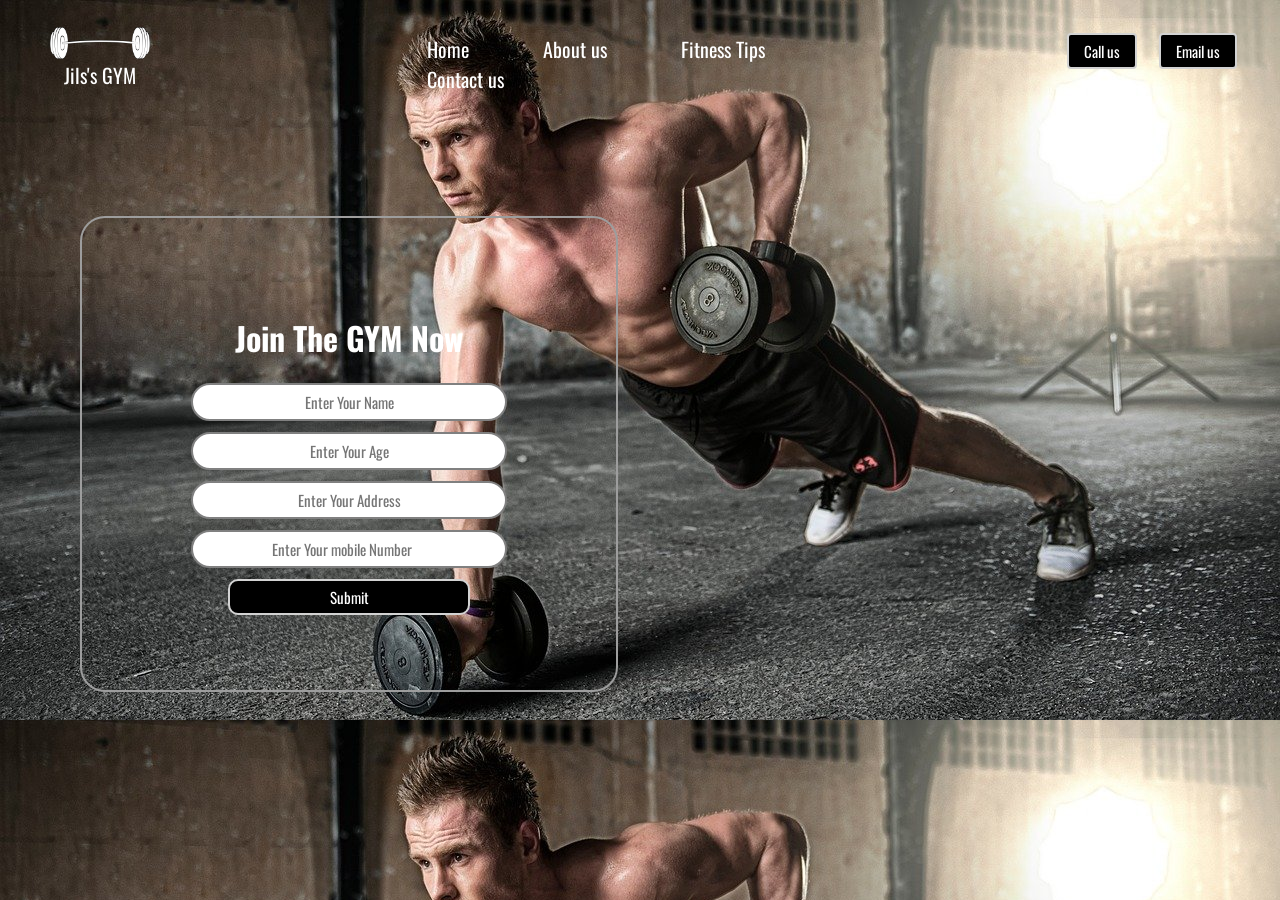
==== GYM WEBSITE.html @ 704a6019 "Add files via upload" ====
<!DOCTYPE html>
<html lang="en">

<head>
    <meta charset="UTF-8">
    <meta http-equiv="X-UA-Compatible" content="IE=edge">
    <meta name="viewport" content="width=device-width, initial-scale=1.0">
    <link rel="stylesheet" href="STYLE.css">
    <link href="https://fonts.googleapis.com/css2?family=Oswald&display=swap" rel="stylesheet">
    <title>Jils's Fitness GYM</title>
</head>

<body>
    <header class="header">
        <!-- left for logo -->
        <div class="left">
            <img src="img3.png" alt="">
            <div>Jils's GYM</div>
        </div>
        <!-- navigation -->
        <div class="center">
            <ul class="navbar">
                <li><a href="#" class="active">Home</a></li>
                <li><a href="#">About us</a></li>
                <li><a href="#">Fitness Tips</a></li>
                <li><a href="#">Contact us</a></li>
            </ul>

        </div>
        <!-- right for bottons -->
        <div class="right">
            <button class="btn">Call us</button>
            <button class="btn">Email us</button>
        </div>
    </header>
    <div class="container">
        <h1>Join The GYM Now</h1>
        <form action="noaction.php">
            <div class="form-group">
                <input type="text" name="" placeholder="Enter Your Name">
            </div>
            <div class="form-group">
                <input type="text" name="" placeholder="Enter Your Age">
            </div>
            <div class="form-group">
                <input type="text" name="" placeholder="Enter Your Address">
            </div>
            <div class="form-group">
                <input type="number" name="" placeholder="Enter Your mobile Number">
            </div>
            <button class="btn">Submit</button>
            <!-- <button class="btn">Reset</button> -->
        </form>
    </div>
</body>

</html>
---- STYLE.css ----
body {
    color: white;
    margin: 0px;
    padding: 0px;
    background-image: url('img2.jpg');
    font-family: 'Oswald', sans-serif;
}

.left {
    color: white;
    display: inline-block;
    position: absolute;
    left: 50px;
    top: 18px;
    text-align: center;
    line-height: 15px;
    font-size: 20px;
}

.left img {
    width: 100px;
    filter: invert(100%);
}

.right {
    color: white;
    display: inline-block;
    position: absolute;
    right: 34px;
    top: 33px;
}

.center {
    color: white;
    margin: 18px auto;
    display: block;
    width: 45%;
}

.navbar {
    display: inline-block;
}

.navbar li {
    display: inline-block;
    font-size: 20px;
}

.navbar li a {
    color: white;
    text-decoration: none;
    padding: 35px;
}

.navbar li a:hover,
.navbarli a.active {
    text-decoration: underline;
    color: rgb(42, 1, 1);
}
.btn {
    font-family: 'Oswald', sans-serif;
    margin: 0px 9px;
    color: white;
    background-color: black;
    padding: 5px 15px;
    border: 2px solid lightgray;
    font-size: 15px;
    cursor: pointer;
    border-radius: 4px;
}

.btn:hover {
    background-color: rgb(90, 89, 89);
    text-decoration: underline;
    font-family: 'Oswald', sans-serif;
}

.container {
    border: 2px solid rgb(157, 157, 157);
    margin: 106px 80px;
    padding: 75px;
    width: 30%;
    border-radius: 25px;

}

.form-group input {
    font-family: 'Oswald', sans-serif;
    text-align: center;
    display: block;
    width: 300px;
    padding: 6px;
    border: 2px solid gray;
    margin: 11px auto;
    font-size: 15px;
    border-radius: 27px;
}

.container h1 {
    text-align: center;
}

.container button {
    display: block;
    width: 63%;
    margin: auto;
    border-radius: 10px;
}
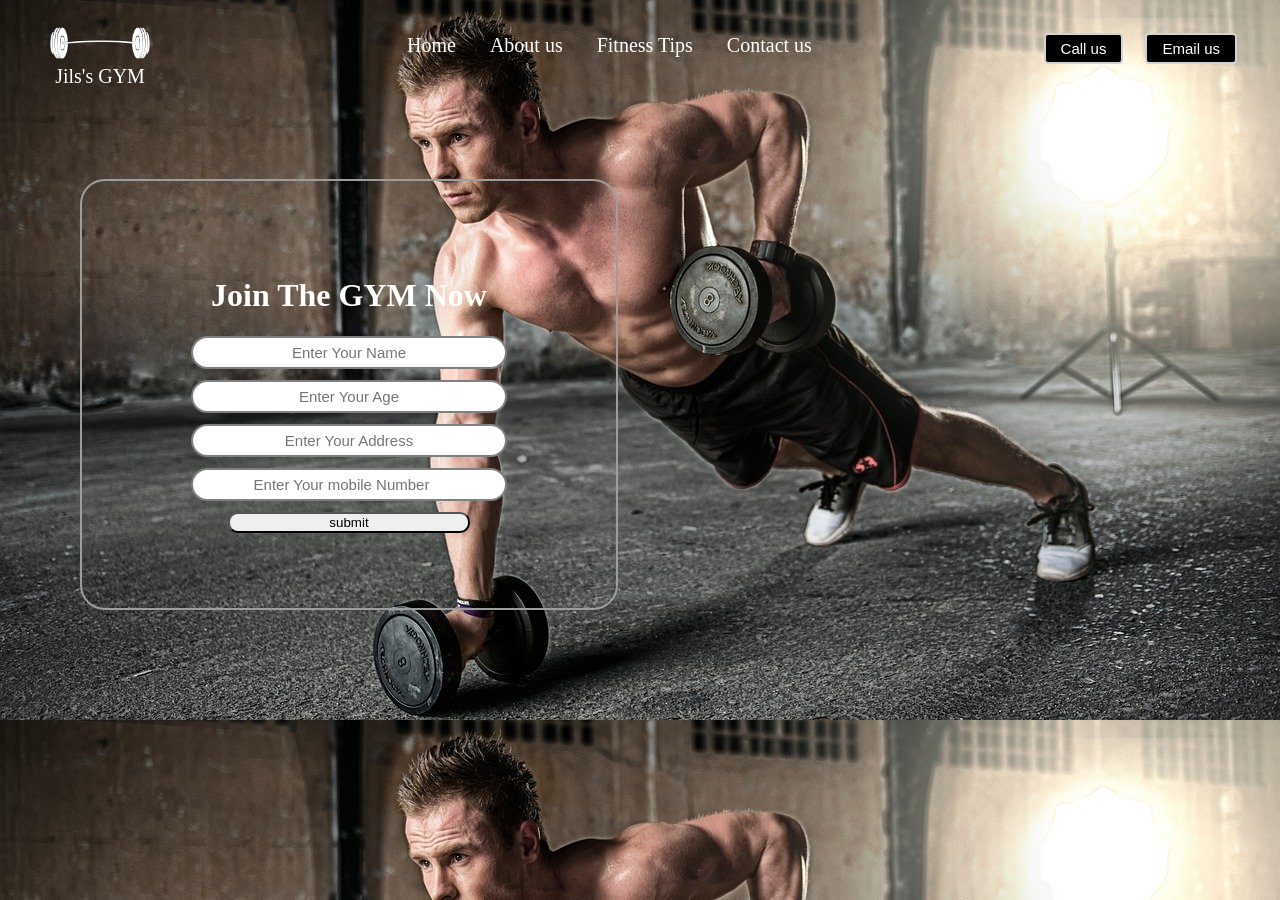
==== commit 5f2342cd: "GYM WEBSITE.html" ====
--- a/GYM WEBSITE.html
+++ b/GYM WEBSITE.html
@@ -1,12 +1,11 @@
 <!DOCTYPE html>
-<html lang="en">
+<html>
 
 <head>
     <meta charset="UTF-8">
     <meta http-equiv="X-UA-Compatible" content="IE=edge">
     <meta name="viewport" content="width=device-width, initial-scale=1.0">
     <link rel="stylesheet" href="STYLE.css">
-    <link href="https://fonts.googleapis.com/css2?family=Oswald&display=swap" rel="stylesheet">
     <title>Jils's Fitness GYM</title>
 </head>
 
@@ -35,23 +34,23 @@
     </header>
     <div class="container">
         <h1>Join The GYM Now</h1>
-        <form action="noaction.php">
+        <form method="post" action="GYM.php">
             <div class="form-group">
-                <input type="text" name="" placeholder="Enter Your Name">
+                <input type="text" name="name" placeholder="Enter Your Name">
             </div>
             <div class="form-group">
-                <input type="text" name="" placeholder="Enter Your Age">
+                <input type="text" name="age" placeholder="Enter Your Age">
             </div>
             <div class="form-group">
-                <input type="text" name="" placeholder="Enter Your Address">
+                <input type="text" name="adr" placeholder="Enter Your Address">
             </div>
             <div class="form-group">
-                <input type="number" name="" placeholder="Enter Your mobile Number">
+                <input type="number" name="num" placeholder="Enter Your mobile Number">
             </div>
-            <button class="btn">Submit</button>
-            <!-- <button class="btn">Reset</button> -->
+            <input type="submit" value="submit" class="button" name="Submit">  
+        
         </form>
     </div>
 </body>
 
-</html>+</html>
--- a/STYLE.css
+++ b/STYLE.css
@@ -3,7 +3,7 @@
     margin: 0px;
     padding: 0px;
     background-image: url('img2.jpg');
-    font-family: 'Oswald', sans-serif;
+    /*    font-family: 'Oswald', sans-serif;*/
 }
 
 .left {
@@ -49,7 +49,7 @@
 .navbar li a {
     color: white;
     text-decoration: none;
-    padding: 35px;
+    padding: 15px;
 }
 
 .navbar li a:hover,
@@ -58,7 +58,7 @@
     color: rgb(42, 1, 1);
 }
 .btn {
-    font-family: 'Oswald', sans-serif;
+    font-family: 'Franklin Gothic Medium', 'Arial Narrow', Arial, sans-serif;
     margin: 0px 9px;
     color: white;
     background-color: black;
@@ -85,7 +85,7 @@
 }
 
 .form-group input {
-    font-family: 'Oswald', sans-serif;
+    font-family: 'Franklin Gothic Medium', 'Arial Narrow', Arial, sans-serif;
     text-align: center;
     display: block;
     width: 300px;
@@ -100,10 +100,11 @@
     text-align: center;
 }
 
-.container button {
+.container .button {
     display: block;
     width: 63%;
     margin: auto;
     border-radius: 10px;
+    cursor: pointer;
 }
 
